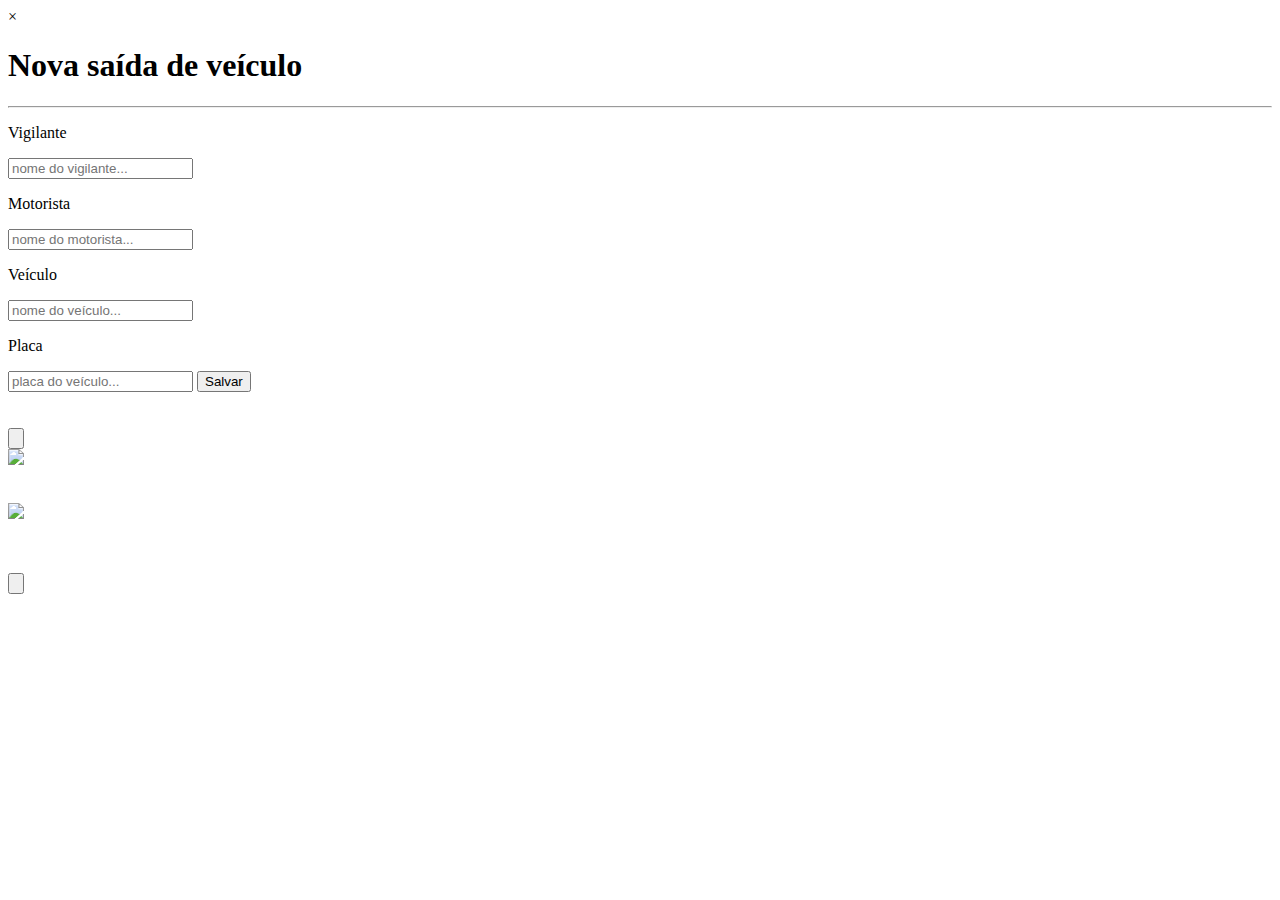
==== src/main/resources/templates/ticket/index.html @ 90b8a184 "close parking ticket" ====
<!DOCTYPE html>
<html
  xmlns="http://www.w3.org/1999/xhtml"
  xmlns:th="http://www.thymeleaf.org">
  <head>
    <meta charset="UTF-8">
    <link type="text/css" rel="stylesheet" th:href="@{/css/global.css}"/>
    <link type="text/css" rel="stylesheet" th:href="@{/css/modal.css}"/>
  </head>
  <body>
    <header>
      <div id="titleBar"></div>
    </header>
    
    <div id="newTicketModal" class="modal">
      <div class="modal-content">
        <span class="close">&times;</span>
        <div id="newParkingDeparture">
          <h1>Nova saída de veículo</h1>
          <hr />
          <form id="saveTicketForm" method="post" th:action="@{/ticket/save}" th:object="${parkingTicket}">
            <p>Vigilante</p>
            <input type="text" placeholder="nome do vigilante..." th:field="*{guard.name}"/>
            <p>Motorista</p>
            <input type="text" placeholder="nome do motorista..." th:field="*{driver.name}"/>
            <p>Veículo</p>
            <input type="text" placeholder="nome do veículo..." th:field="*{vehicle.name}"/>
            <p>Placa</p>
            <input type="text" placeholder="placa do veículo..." th:field="*{vehicle.registrationPlate}"/>
            <button type="button" id="saveTicket">Salvar</button>
          </form>
          
          <br /><br />
        </div>
      </div>
    </div>
    
    <div id="content">
      <div id="newTicket">
        <div>
          <button id="newTicketBtn">
            <img th:src="@{/images/plus.svg}"/>
          </button>
        </div>
      </div>
    
      <div th:each="ticket : ${tickets}" class="parking-record" th:classappend="${ticket.ticketStatus}">
        <div class="record-head">
          <div class="guard-info">
            <div class="guard-icon">
              <img src="../images/guard.png"/>
            </div>
            <div class="guard-name">
              <p th:text="${ticket.guard.name}"></p>
            </div>
            <div class="ticket-start time-content">
              <p th:text="${ticket.printDepartureTime}"></p>
            </div>
          </div>
          <br />
          <div class="driver-info">
            <div class="driver-icon">
              <img src="../images/driver.png"/>
            </div>
            <div class="driver-name">
              <p th:text="${ticket.driver.name}"></p>
            </div>
          </div>
        </div>
        <div class="record-body">
          <div class="ticket-content">
            <p th:text="${ticket.vehicleInfo}"></p>
            <p class="timer" th:if="${ticket.endAt == null}" th:attr="data-ticketstart=${ticket.startAt}"></p>
            <br/>
            <div th:if="${ticket.endAt != null}" class="time-content">
            <p th:text="${ticket.printEntranceTime}"></p>
            <p th:text="${ticket.ticketDuration}"></p>
            </div>
          </div>
        </div>
        <div class="record-option" th:if="${ticket.endAt == null}">
          <button class="close-ticket" title="finalizar registro" 
            th:attr="data-url=@{/ticket/close(ticketId=${ticket.id})}">
            <img th:src="@{/images/check.svg}"/>
          </button>
        </div>
      </div>
    </div>
    
    <script>
      const parkingRecords = document.querySelectorAll("div.openTicket");
      for (let i = 0; i < parkingRecords.length; i++){
    	  let timer = parkingRecords[i].querySelector("p.timer");
    	  
    	  const start = new Date(timer.dataset.ticketstart);      // the ticket start date
    	  
    	  setInterval(function(){
    		    let delta = Math.floor((Date.now() - start) / 1000);
    		    let ss = delta % 60;
    		    let mm = Math.floor(delta/60) % 60;
    		    let hh = Math.floor(delta/60/60) % 60;
    		    timer.textContent = 
    		    	((hh < 10) ? "0" + hh : hh) 
    		    	+ ":" + 
    		    	((mm < 10) ? "0" + mm : mm) 
    		    	+ ":" + 
    		    	((ss < 10) ? "0" + ss : ss);
    	  }, 1000);
      }
      
      
      const closeTicketBtns = document.querySelectorAll("button.close-ticket");
      for (let i = 0;i < closeTicketBtns.length; i++){
    	  closeTicketBtns[i].onclick = function(){
    		  closeTicket(this.dataset.url);
    	  }
      }
      
      
      const modal = document.querySelector("div#newTicketModal");
      const closeModal = document.querySelectorAll("span.close")[0];
      
      const btn = document.querySelector("#newTicketBtn");
      btn.onclick = function(){
    	  modal.style.display = "block";  
      }
      
      closeModal.onclick = function(){
    	  modal.style.display = "none";
      }
      
      window.onclick = function(event){
    	  if (event.target == modal)
    		  modal.style.display = "none";	  
      }
      
      const saveTicketForm = document.querySelector("form#saveTicketForm");
      const saveTicketBtn = document.querySelector("button#saveTicket");
      saveTicketBtn.onclick = function(){
  	    saveNewTicket(saveTicketForm);
  	  }
      
      function saveNewTicket(ticketForm){
    	  let formData = new FormData(ticketForm);
    	  let httpRequest = new XMLHttpRequest();
    	  
    	  if (!httpRequest){
    		  alert('Giving up :( Cannot create an XMLHTTP instance');
  	      return false;
    	  }
    		
    	  httpRequest.onreadystatechange = function(){ticketResponse(httpRequest)};
    	  httpRequest.open(ticketForm.method, ticketForm.action);
    	  httpRequest.send(formData);
      }
      
      function ticketResponse(httpRequest){
    	  if (httpRequest.readyState === XMLHttpRequest.DONE) {
  	      if (httpRequest.status === 201) {
  	        console.log("ticket criado");
  	        location.reload();
  	      } else {
  	        console.log('There was a problem with the request.');
  	      }
  	    }
      }
      
      function closeTicket(url){
    	  let form = document.createElement("form");
    	  form.method = "POST";
    	  form.action = url;
    	  document.querySelector("body").append(form);
    	  
    	  form.submit();
      }
    </script>
  </body>
</html>
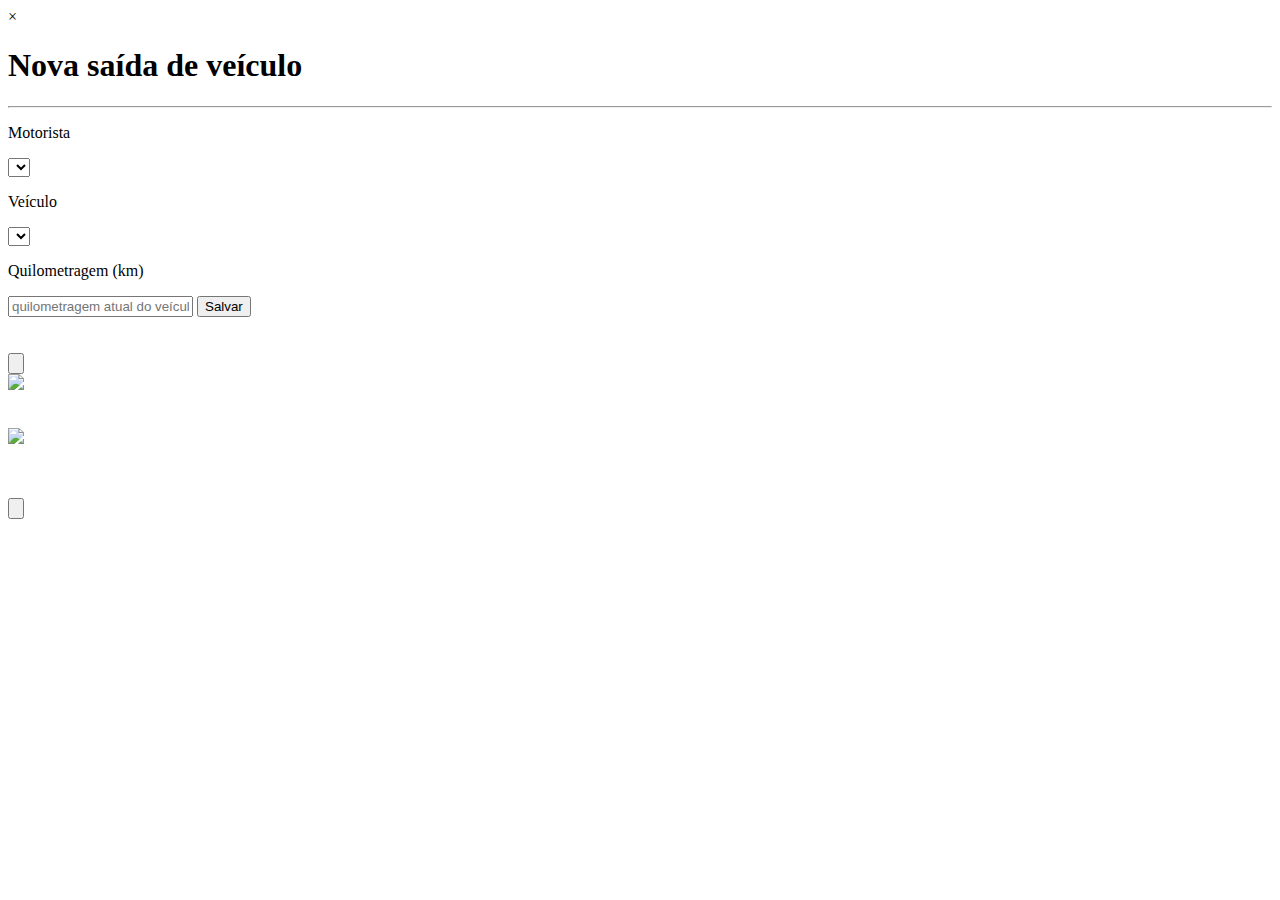
==== commit efe96769: "implemented login and reset credentials" ====
--- a/src/main/resources/templates/ticket/index.html
+++ b/src/main/resources/templates/ticket/index.html
@@ -19,14 +19,17 @@
           <h1>Nova saída de veículo</h1>
           <hr />
           <form id="saveTicketForm" method="post" th:action="@{/ticket/save}" th:object="${parkingTicket}">
-            <p>Vigilante</p>
-            <input type="text" placeholder="nome do vigilante..." th:field="*{guard.name}"/>
             <p>Motorista</p>
-            <input type="text" placeholder="nome do motorista..." th:field="*{driver.name}"/>
+            <select th:field="*{driver}">
+              <option th:each="driver : ${drivers}" th:text="${driver.name}" th:value="${driver.cpf}"></option>    
+            </select>
             <p>Veículo</p>
-            <input type="text" placeholder="nome do veículo..." th:field="*{vehicle.name}"/>
-            <p>Placa</p>
-            <input type="text" placeholder="placa do veículo..." th:field="*{vehicle.registrationPlate}"/>
+            <select th:field="*{vehicle}">
+              <option th:each="vehicle : ${vehicles}" th:text="${vehicle.vehicleInfo}" th:value="${vehicle.registrationPlate}"></option>    
+            </select>
+            <p>Quilometragem (km)</p>
+            <input type="text" placeholder="quilometragem atual do veículo..." th:field="*{vehicle.description}"/>
+            
             <button type="button" id="saveTicket">Salvar</button>
           </form>
           
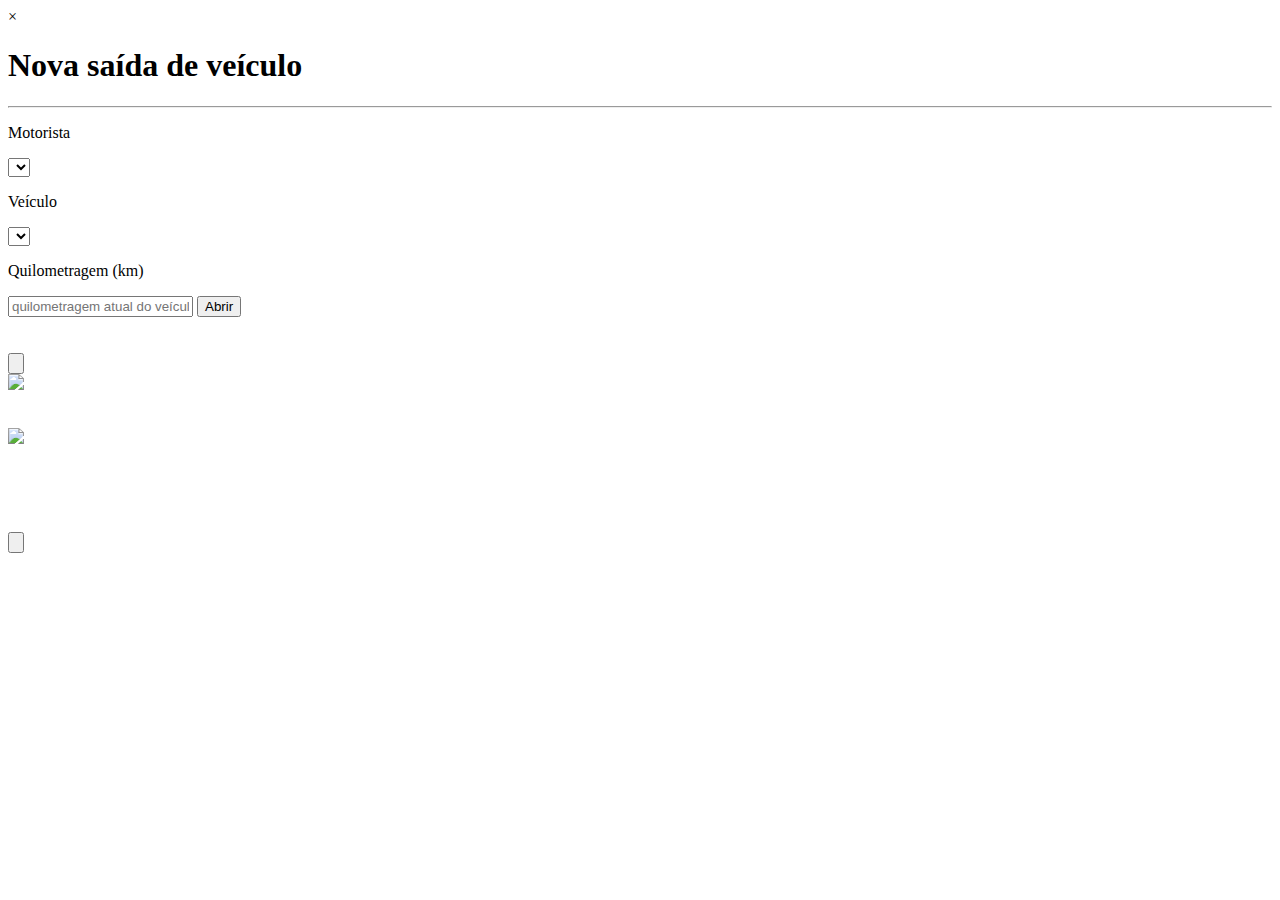
==== commit 7007f533: "implemented supervisor and guard separated enviroment" ====
--- a/src/main/resources/templates/ticket/index.html
+++ b/src/main/resources/templates/ticket/index.html
@@ -6,10 +6,19 @@
     <meta charset="UTF-8">
     <link type="text/css" rel="stylesheet" th:href="@{/css/global.css}"/>
     <link type="text/css" rel="stylesheet" th:href="@{/css/modal.css}"/>
+    
+    <style type="text/css">
+        a#logout{
+            color: #fff;
+            float: right;
+        }
+    </style>
   </head>
   <body>
     <header>
-      <div id="titleBar"></div>
+      <div id="titleBar">
+        <a id="logout" th:href="@{/auth/logoff}">Sair</a>
+      </div>
     </header>
     
     <div id="newTicketModal" class="modal">
@@ -24,13 +33,13 @@
               <option th:each="driver : ${drivers}" th:text="${driver.name}" th:value="${driver.cpf}"></option>    
             </select>
             <p>Veículo</p>
-            <select th:field="*{vehicle}">
+            <select th:name="vehicle.registrationPlate">
               <option th:each="vehicle : ${vehicles}" th:text="${vehicle.vehicleInfo}" th:value="${vehicle.registrationPlate}"></option>    
             </select>
             <p>Quilometragem (km)</p>
-            <input type="text" placeholder="quilometragem atual do veículo..." th:field="*{vehicle.description}"/>
+            <input type="text" placeholder="quilometragem atual do veículo (somente números)" th:field="*{vehicleMileage}"/>
             
-            <button type="button" id="saveTicket">Salvar</button>
+            <button type="button" id="saveTicket">Abrir</button>
           </form>
           
           <br /><br />
@@ -39,7 +48,7 @@
     </div>
     
     <div id="content">
-      <div id="newTicket">
+      <div id="newTicket" th:if="${isGuardUser}">
         <div>
           <button id="newTicketBtn">
             <img th:src="@{/images/plus.svg}"/>
@@ -48,13 +57,16 @@
       </div>
     
       <div th:each="ticket : ${tickets}" class="parking-record" th:classappend="${ticket.ticketStatus}">
+        <div class="ticket-id">
+          <span th:text="${ticket.prettyPrintTicketId}"></span>
+        </div>
         <div class="record-head">
           <div class="guard-info">
             <div class="guard-icon">
               <img src="../images/guard.png"/>
             </div>
             <div class="guard-name">
-              <p th:text="${ticket.guard.name}"></p>
+              <p th:text="${ticket.openedBy.name}"></p>
             </div>
             <div class="ticket-start time-content">
               <p th:text="${ticket.printDepartureTime}"></p>
@@ -73,15 +85,19 @@
         <div class="record-body">
           <div class="ticket-content">
             <p th:text="${ticket.vehicleInfo}"></p>
+            <p class="vehicle-mileage" th:text="${ticket.printVehicleMileage()}"></p>
+            <br />
             <p class="timer" th:if="${ticket.endAt == null}" th:attr="data-ticketstart=${ticket.startAt}"></p>
+
             <br/>
             <div th:if="${ticket.endAt != null}" class="time-content">
-            <p th:text="${ticket.printEntranceTime}"></p>
-            <p th:text="${ticket.ticketDuration}"></p>
+              <p th:text="${ticket.printEntranceTime}"></p>
+              <p th:text="${ticket.ticketDuration}"></p>
+              <p th:text="${ticket.driveDistance}"></p>
             </div>
           </div>
         </div>
-        <div class="record-option" th:if="${ticket.endAt == null}">
+        <div class="record-option" th:if="${ticket.endAt == null and isGuardUser}">
           <button class="close-ticket" title="finalizar registro" 
             th:attr="data-url=@{/ticket/close(ticketId=${ticket.id})}">
             <img th:src="@{/images/check.svg}"/>
@@ -143,6 +159,16 @@
   	    saveNewTicket(saveTicketForm);
   	  }
       
+      const formInputs = saveTicketForm.querySelectorAll("input");
+      for (let i = 0; i < formInputs.length; i++){
+    	  formInputs[i].addEventListener("keydown", function(event){
+    		  if (event.keyCode === 13 || event.which === 13) {
+            event.preventDefault();
+            saveNewTicket(saveTicketForm);
+          }
+    	  });
+      }
+      
       function saveNewTicket(ticketForm){
     	  let formData = new FormData(ticketForm);
     	  let httpRequest = new XMLHttpRequest();
@@ -158,14 +184,16 @@
       }
       
       function ticketResponse(httpRequest){
-    	  if (httpRequest.readyState === XMLHttpRequest.DONE) {
-  	      if (httpRequest.status === 201) {
-  	        console.log("ticket criado");
-  	        location.reload();
-  	      } else {
+        if (httpRequest.readyState === XMLHttpRequest.DONE) {
+          if (httpRequest.status === 201) {
+	        console.log("ticket criado");
+	        location.reload();
+	      } else if (httpRequest.status === 422) {
+	    	alert(httpRequest.responseText);
+	      } else {
   	        console.log('There was a problem with the request.');
   	      }
-  	    }
+    	}
       }
       
       function closeTicket(url){
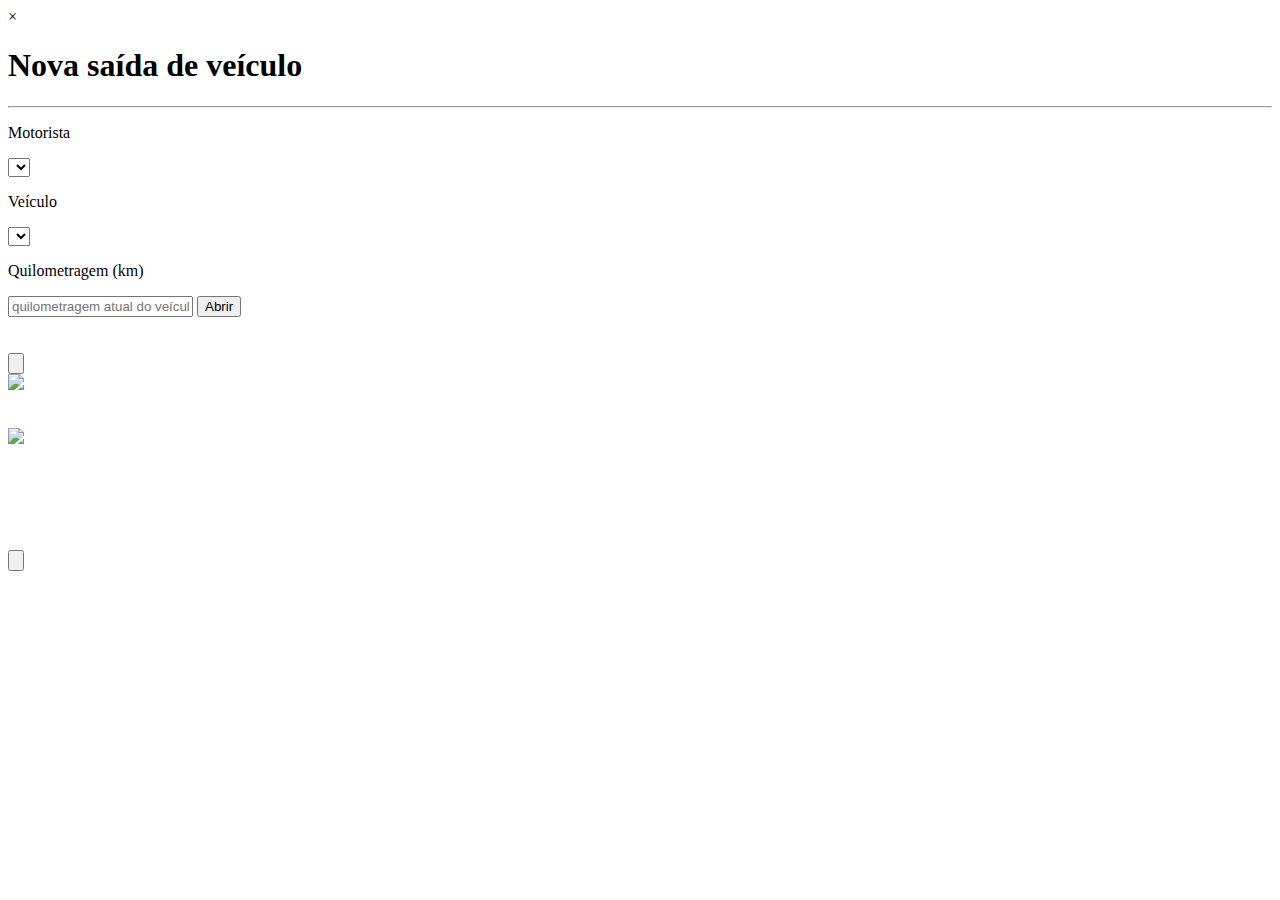
==== commit 2ea29d4b: "change display duration format" ====
--- a/src/main/resources/templates/ticket/index.html
+++ b/src/main/resources/templates/ticket/index.html
@@ -87,6 +87,7 @@
             <p th:text="${ticket.vehicleInfo}"></p>
             <p class="vehicle-mileage" th:text="${ticket.printVehicleMileage()}"></p>
             <br />
+            <br />
             <p class="timer" th:if="${ticket.endAt == null}" th:attr="data-ticketstart=${ticket.startAt}"></p>
 
             <br/>
@@ -117,7 +118,7 @@
     		    let delta = Math.floor((Date.now() - start) / 1000);
     		    let ss = delta % 60;
     		    let mm = Math.floor(delta/60) % 60;
-    		    let hh = Math.floor(delta/60/60) % 60;
+    		    let hh = Math.floor(delta/60/60);
     		    timer.textContent = 
     		    	((hh < 10) ? "0" + hh : hh) 
     		    	+ ":" + 
